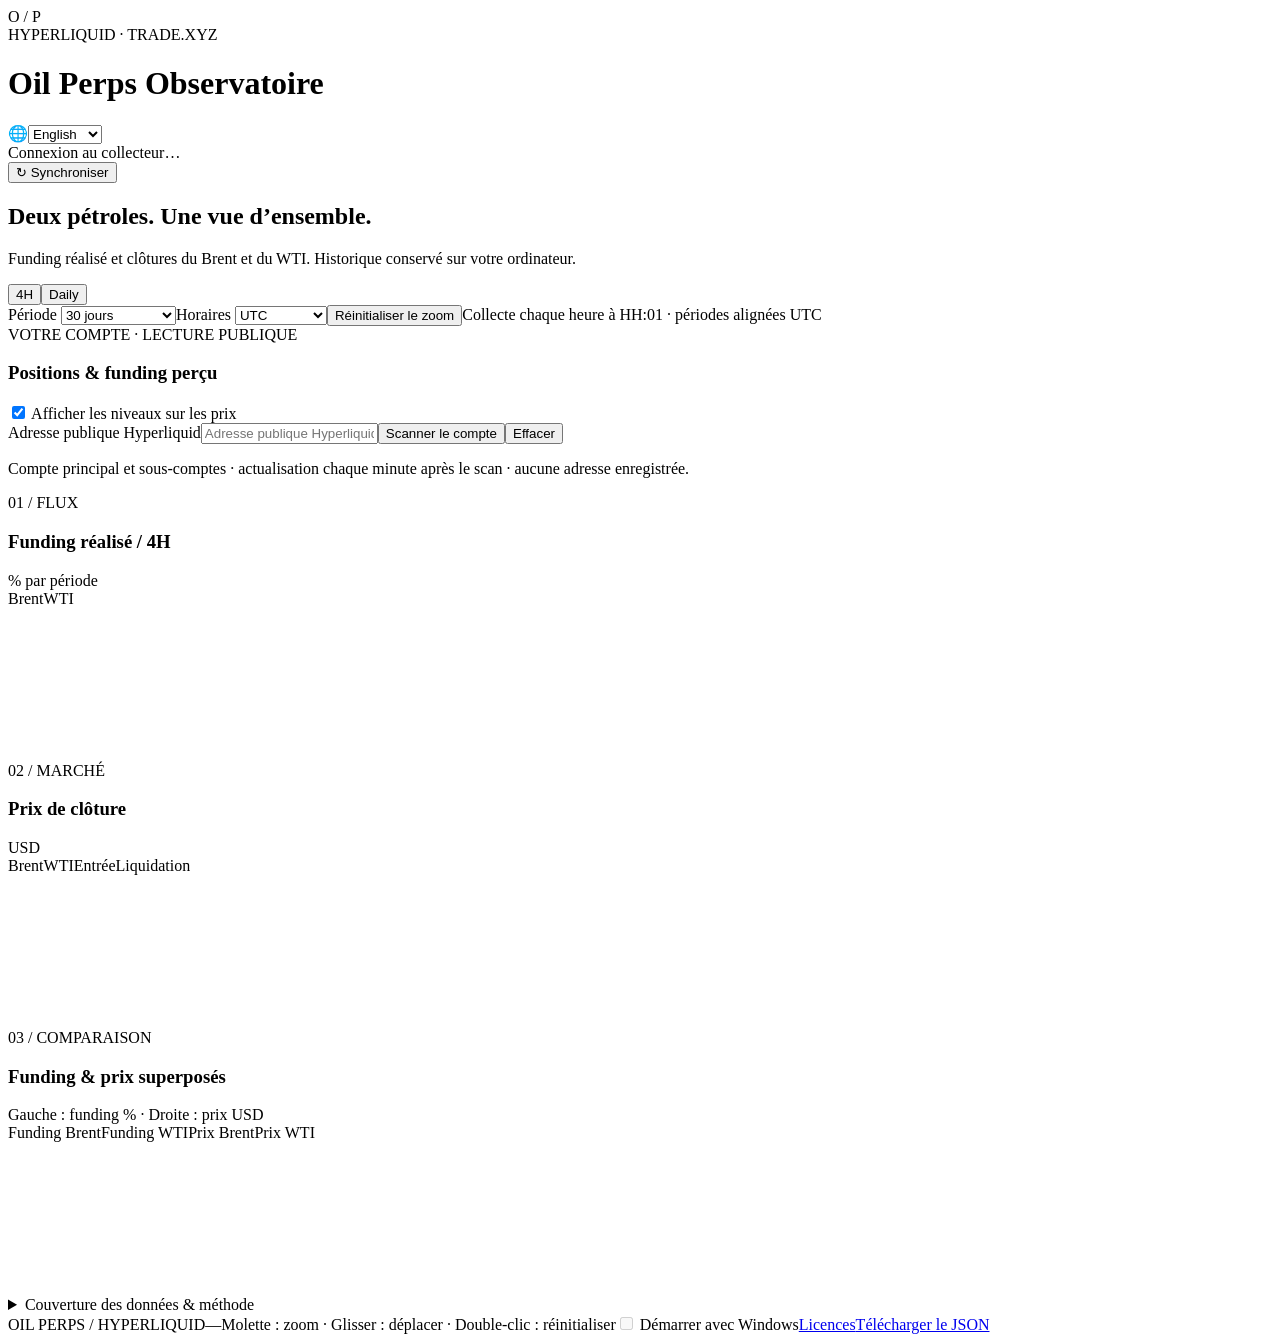
==== web/index.html @ 1e2755bd "Reduce UI polling, cache calculations and optimize backend waits and requests" ====
<!doctype html>
<html lang="fr">
<head><meta charset="utf-8"><meta name="viewport" content="width=device-width,initial-scale=1"><title>Oil Perps · Hyperliquid</title><link rel="stylesheet" href="/style.css"><script src="/updates.js" defer></script><script src="/math.js" defer></script><script src="/i18n.js" defer></script><script src="/app.js" defer></script></head>
<body>
<main>
<header><div class="brand"><span class="mark">O / P</span><div><div class="eyebrow">HYPERLIQUID · TRADE.XYZ</div><h1>Oil Perps <span>Observatoire</span></h1></div></div><div class="language-bar"><label for="language">🌐</label><select id="language" aria-label="Language"><option value="en">English</option><option value="fr">Français</option><option value="zh">简体中文</option><option value="ko">한국어</option><option value="ja">日本語</option><option value="it">Italiano</option><option value="es">Español</option></select></div><div class="head-actions"><div class="status-controls"><div class="live"><i id="light"></i><span id="status">Connexion au collecteur…</span></div><button id="sync">↻ Synchroniser</button></div><span id="error-code"></span></div></header>
<section class="intro"><div><h2>Deux pétroles. Une vue d’ensemble.</h2><p>Funding réalisé et clôtures du Brent et du WTI. Historique conservé sur votre ordinateur.</p></div></section>
<div class="toolbar"><div class="segmented" role="group" aria-label="Intervalle"><button data-frame="4h" class="active">4H</button><button data-frame="1d">Daily</button></div><label>Période <select id="range"><option value="7">7 jours</option><option value="30" selected>30 jours</option><option value="90">90 jours</option><option value="0">Tout l’historique</option></select></label><label>Horaires <select id="timezone"><option value="UTC">UTC</option><option value="local">Mon fuseau</option></select></label><button id="reset" class="quiet">Réinitialiser le zoom</button><span class="schedule">Collecte chaque heure à HH:01 · périodes alignées UTC</span></div>

<section id="metrics" class="metrics"></section>
<section id="insights" class="insights"></section>
<section class="account panel"><div class="section-title"><div><span class="eyebrow">VOTRE COMPTE · LECTURE PUBLIQUE</span><h3>Positions & funding perçu</h3></div><label class="check"><input type="checkbox" id="overlays" checked> Afficher les niveaux sur les prix</label></div><form id="account-form"><label for="address" class="sr-only">Adresse publique Hyperliquid</label><input id="address" type="text" placeholder="Adresse publique Hyperliquid · 0x…" maxlength="42" autocomplete="off" spellcheck="false"><button id="scan" type="submit">Scanner le compte</button><button id="clear" type="button" class="quiet">Effacer</button></form><p id="account-status" class="hint">Compte principal et sous-comptes · actualisation chaque minute après le scan · aucune adresse enregistrée.</p><div id="positions"></div></section>
<div class="charts"><section class="panel chart-card"><div class="section-title"><div><span class="eyebrow">01 / FLUX</span><h3>Funding réalisé <span id="funding-frame">/ 4H</span></h3></div><span class="unit">% par période</span></div><div class="legend"><span class="brent">Brent</span><span class="wti">WTI</span></div><div class="canvas-wrap"><canvas id="funding" aria-label="Funding Brent et WTI" role="img"></canvas><div class="tooltip"></div></div></section>
<section class="panel chart-card"><div class="section-title"><div><span class="eyebrow">02 / MARCHÉ</span><h3>Prix de clôture</h3></div><span class="unit">USD</span></div><div class="legend"><span class="brent">Brent</span><span class="wti">WTI</span><span class="entry">Entrée</span><span class="liquidation">Liquidation</span></div><div class="canvas-wrap"><canvas id="price" aria-label="Clôtures Brent et WTI et niveaux des positions" role="img"></canvas><div class="tooltip"></div></div></section></div>
<section class="panel chart-card combined"><div class="section-title"><div><span class="eyebrow">03 / COMPARAISON</span><h3>Funding & prix superposés</h3></div><span class="unit">Gauche : funding % · Droite : prix USD</span></div><div class="legend"><span class="brent">Funding Brent</span><span class="wti">Funding WTI</span><span class="brent dashed">Prix Brent</span><span class="wti dashed">Prix WTI</span></div><div class="canvas-wrap"><canvas id="combined" aria-label="Quatre courbes superposées avec deux axes" role="img"></canvas><div class="tooltip"></div></div></section>
<details class="panel coverage"><summary>Couverture des données & méthode</summary><div id="coverage">Chargement…</div><p>Funding : somme des paiements horaires sur chaque période complète, sans annualisation. Prix : clôtures natives 4H et 1D. Les périodes incomplètes et les données absentes restent vides. Le funding d’un compte est un montant en USDC depuis l’ouverture de ses positions, distinct du taux de funding du marché.</p><p>Les dates correspondent à la fin des périodes. Pour les positions, l’entrée moyenne est pondérée par la taille absolue. Une liquidation moyenne est seulement indicative : les seuils réels de chaque sous-compte sont affichés séparément. Les niveaux actuels s’étendent sur tout le graphique à titre de repère, sans représenter l’historique de la position.</p></details>
<footer><span>OIL PERPS / HYPERLIQUID</span><span id="updated">—</span><span>Molette : zoom · Glisser : déplacer · Double-clic : réinitialiser</span><label class="check"><input type="checkbox" id="startup" disabled> Démarrer avec Windows</label><a href="/licenses" target="_blank" rel="noopener">Licences</a><a href="/api/history" download="oil-history.json">Télécharger le JSON</a></footer>
</main></body></html>
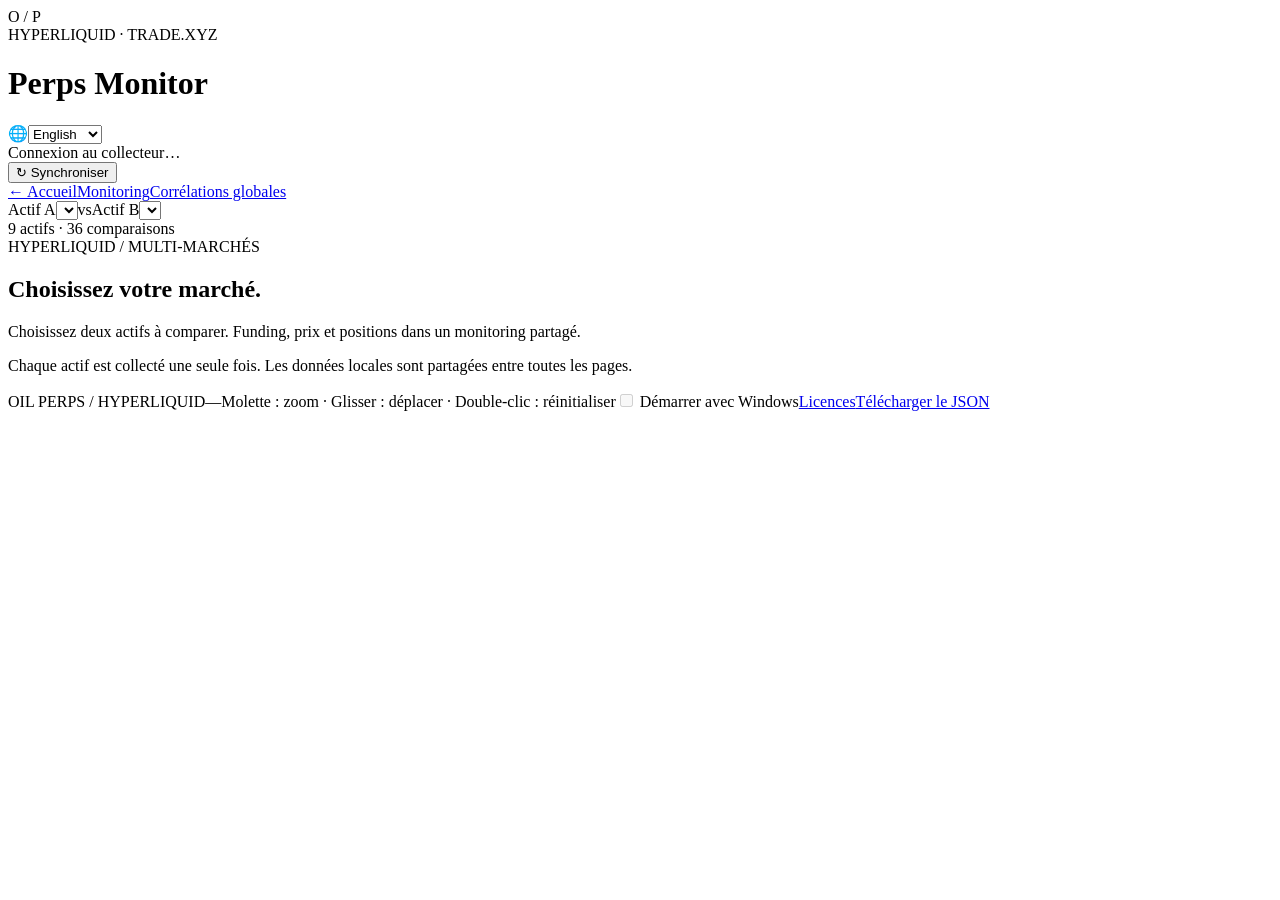
==== commit 2ef605e0: "Add nine shared markets, selectable comparisons and global correlation rankings" ====
--- a/web/index.html
+++ b/web/index.html
@@ -1,18 +1,24 @@
 <!doctype html>
 <html lang="fr">
-<head><meta charset="utf-8"><meta name="viewport" content="width=device-width,initial-scale=1"><title>Oil Perps · Hyperliquid</title><link rel="stylesheet" href="/style.css"><script src="/updates.js" defer></script><script src="/math.js" defer></script><script src="/i18n.js" defer></script><script src="/app.js" defer></script></head>
+<head><meta charset="utf-8"><meta name="viewport" content="width=device-width,initial-scale=1"><title>Perps Monitor · Hyperliquid</title><link rel="stylesheet" href="/style.css"><script src="/updates.js" defer></script><script src="/math.js" defer></script><script src="/i18n.js" defer></script><script src="/catalog.js" defer></script><script src="/global.js" defer></script><script src="/app.js" defer></script></head>
 <body>
 <main>
-<header><div class="brand"><span class="mark">O / P</span><div><div class="eyebrow">HYPERLIQUID · TRADE.XYZ</div><h1>Oil Perps <span>Observatoire</span></h1></div></div><div class="language-bar"><label for="language">🌐</label><select id="language" aria-label="Language"><option value="en">English</option><option value="fr">Français</option><option value="zh">简体中文</option><option value="ko">한국어</option><option value="ja">日本語</option><option value="it">Italiano</option><option value="es">Español</option></select></div><div class="head-actions"><div class="status-controls"><div class="live"><i id="light"></i><span id="status">Connexion au collecteur…</span></div><button id="sync">↻ Synchroniser</button></div><span id="error-code"></span></div></header>
-<section class="intro"><div><h2>Deux pétroles. Une vue d’ensemble.</h2><p>Funding réalisé et clôtures du Brent et du WTI. Historique conservé sur votre ordinateur.</p></div></section>
+<header><div class="brand"><span class="mark">O / P</span><div><div class="eyebrow">HYPERLIQUID · TRADE.XYZ</div><h1>Perps <span>Monitor</span></h1></div></div><div class="language-bar"><label for="language">🌐</label><select id="language" aria-label="Language"><option value="en">English</option><option value="fr">Français</option><option value="zh">简体中文</option><option value="ko">한국어</option><option value="ja">日本語</option><option value="it">Italiano</option><option value="es">Español</option></select></div><div class="head-actions"><div class="status-controls"><div class="live"><i id="light"></i><span id="status">Connexion au collecteur…</span></div><button id="sync">↻ Synchroniser</button></div><span id="error-code"></span></div></header>
+<nav class="page-nav" aria-label="Navigation"><a href="#home" id="home-link">← Accueil</a><a id="monitor-link" href="#monitor/BRENTOIL/WTIOIL">Monitoring</a><a href="#global">Corrélations globales</a><div class="asset-selectors"><label for="asset-a">Actif A</label><select id="asset-a"></select><span>vs</span><label for="asset-b">Actif B</label><select id="asset-b"></select></div><span id="page-count">9 actifs · 36 comparaisons</span></nav>
+<section id="home-view"><div class="intro"><div><span class="eyebrow">HYPERLIQUID / MULTI-MARCHÉS</span><h2>Choisissez votre marché.</h2><p>Choisissez deux actifs à comparer. Funding, prix et positions dans un monitoring partagé.</p></div></div><div id="market-cards" class="market-grid"></div><p class="hint">Chaque actif est collecté une seule fois. Les données locales sont partagées entre toutes les pages.</p></section>
+<section id="page-intro" class="intro" hidden><div><h2 id="page-title"></h2><p id="page-description"></p></div></section>
+<div id="monitor-content" hidden>
 <div class="toolbar"><div class="segmented" role="group" aria-label="Intervalle"><button data-frame="4h" class="active">4H</button><button data-frame="1d">Daily</button></div><label>Période <select id="range"><option value="7">7 jours</option><option value="30" selected>30 jours</option><option value="90">90 jours</option><option value="0">Tout l’historique</option></select></label><label>Horaires <select id="timezone"><option value="UTC">UTC</option><option value="local">Mon fuseau</option></select></label><button id="reset" class="quiet">Réinitialiser le zoom</button><span class="schedule">Collecte chaque heure à HH:01 · périodes alignées UTC</span></div>
 
-<section id="metrics" class="metrics"></section>
+<div id="pair-view"><section id="metrics" class="metrics"></section>
 <section id="insights" class="insights"></section>
 <section class="account panel"><div class="section-title"><div><span class="eyebrow">VOTRE COMPTE · LECTURE PUBLIQUE</span><h3>Positions & funding perçu</h3></div><label class="check"><input type="checkbox" id="overlays" checked> Afficher les niveaux sur les prix</label></div><form id="account-form"><label for="address" class="sr-only">Adresse publique Hyperliquid</label><input id="address" type="text" placeholder="Adresse publique Hyperliquid · 0x…" maxlength="42" autocomplete="off" spellcheck="false"><button id="scan" type="submit">Scanner le compte</button><button id="clear" type="button" class="quiet">Effacer</button></form><p id="account-status" class="hint">Compte principal et sous-comptes · actualisation chaque minute après le scan · aucune adresse enregistrée.</p><div id="positions"></div></section>
 <div class="charts"><section class="panel chart-card"><div class="section-title"><div><span class="eyebrow">01 / FLUX</span><h3>Funding réalisé <span id="funding-frame">/ 4H</span></h3></div><span class="unit">% par période</span></div><div class="legend"><span class="brent">Brent</span><span class="wti">WTI</span></div><div class="canvas-wrap"><canvas id="funding" aria-label="Funding Brent et WTI" role="img"></canvas><div class="tooltip"></div></div></section>
 <section class="panel chart-card"><div class="section-title"><div><span class="eyebrow">02 / MARCHÉ</span><h3>Prix de clôture</h3></div><span class="unit">USD</span></div><div class="legend"><span class="brent">Brent</span><span class="wti">WTI</span><span class="entry">Entrée</span><span class="liquidation">Liquidation</span></div><div class="canvas-wrap"><canvas id="price" aria-label="Clôtures Brent et WTI et niveaux des positions" role="img"></canvas><div class="tooltip"></div></div></section></div>
 <section class="panel chart-card combined"><div class="section-title"><div><span class="eyebrow">03 / COMPARAISON</span><h3>Funding & prix superposés</h3></div><span class="unit">Gauche : funding % · Droite : prix USD</span></div><div class="legend"><span class="brent">Funding Brent</span><span class="wti">Funding WTI</span><span class="brent dashed">Prix Brent</span><span class="wti dashed">Prix WTI</span></div><div class="canvas-wrap"><canvas id="combined" aria-label="Quatre courbes superposées avec deux axes" role="img"></canvas><div class="tooltip"></div></div></section>
-<details class="panel coverage"><summary>Couverture des données & méthode</summary><div id="coverage">Chargement…</div><p>Funding : somme des paiements horaires sur chaque période complète, sans annualisation. Prix : clôtures natives 4H et 1D. Les périodes incomplètes et les données absentes restent vides. Le funding d’un compte est un montant en USDC depuis l’ouverture de ses positions, distinct du taux de funding du marché.</p><p>Les dates correspondent à la fin des périodes. Pour les positions, l’entrée moyenne est pondérée par la taille absolue. Une liquidation moyenne est seulement indicative : les seuils réels de chaque sous-compte sont affichés séparément. Les niveaux actuels s’étendent sur tout le graphique à titre de repère, sans représenter l’historique de la position.</p></details>
+<details class="panel coverage"><summary>Couverture des données & méthode</summary><div id="coverage">Chargement…</div><p>Funding : somme des paiements sur chaque période complète, sans annualisation. BTC avant le 8 juin 2023 : paiements 8H conservés en daily, sans inventer de taux 4H. Prix : clôtures natives 4H et 1D. Les périodes incomplètes et les données absentes restent vides. Le funding d’un compte est un montant en USDC depuis l’ouverture de ses positions, distinct du taux de funding du marché.</p><p>Les dates correspondent à la fin des périodes. Pour les positions, l’entrée moyenne est pondérée par la taille absolue. Une liquidation moyenne est seulement indicative : les seuils réels de chaque sous-compte sont affichés séparément. Les niveaux actuels s’étendent sur tout le graphique à titre de repère, sans représenter l’historique de la position.</p></details>
+</div>
+<section id="global-view" hidden><section class="panel global-panel"><div class="section-title"><div><span class="eyebrow">09 / INTERACTIONS</span><h3>Carte des corrélations</h3></div><label class="check">Méthode <select id="correlation-mode"><option value="returns">Variations de prix (%)</option><option value="levels">Niveaux de clôture</option></select></label></div><p id="matrix-method" class="hint"></p><p id="matrix-explanation" class="hint"></p><div class="matrix-scale"><span>−100 % · Sens opposés</span><i></i><span>+100 % · Même sens</span></div><div id="matrix" class="matrix-scroll"></div><p id="matrix-detail" class="hint" aria-live="polite"></p><p class="hint">Chaque case utilise uniquement les dates communes à ses deux actifs. Les couvertures peuvent différer. Minimum : 3 observations ; un prix constant donne un résultat indisponible.</p></section><div class="ranked-grid"><section class="panel global-panel"><h3>Mouvements les plus opposés</h3><div id="inverse-pairs"></div></section><section class="panel global-panel"><h3>Mouvements les plus similaires</h3><div id="positive-pairs"></div></section></div></section>
+</div>
 <footer><span>OIL PERPS / HYPERLIQUID</span><span id="updated">—</span><span>Molette : zoom · Glisser : déplacer · Double-clic : réinitialiser</span><label class="check"><input type="checkbox" id="startup" disabled> Démarrer avec Windows</label><a href="/licenses" target="_blank" rel="noopener">Licences</a><a href="/api/history" download="oil-history.json">Télécharger le JSON</a></footer>
 </main></body></html>
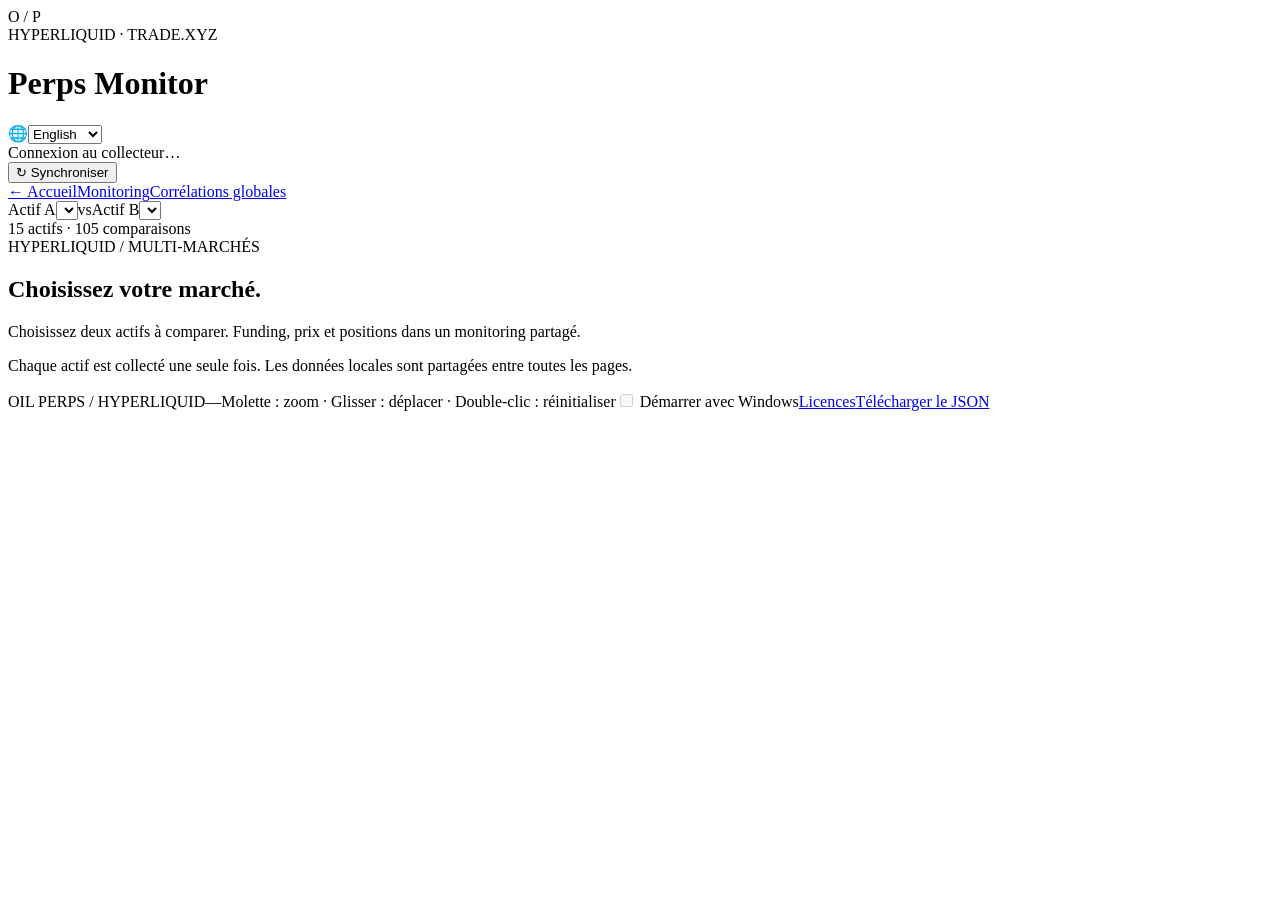
==== commit efc3ff89: "Add six markets and fix global correlations to full daily history" ====
--- a/web/index.html
+++ b/web/index.html
@@ -4,21 +4,21 @@
 <body>
 <main>
 <header><div class="brand"><span class="mark">O / P</span><div><div class="eyebrow">HYPERLIQUID · TRADE.XYZ</div><h1>Perps <span>Monitor</span></h1></div></div><div class="language-bar"><label for="language">🌐</label><select id="language" aria-label="Language"><option value="en">English</option><option value="fr">Français</option><option value="zh">简体中文</option><option value="ko">한국어</option><option value="ja">日本語</option><option value="it">Italiano</option><option value="es">Español</option></select></div><div class="head-actions"><div class="status-controls"><div class="live"><i id="light"></i><span id="status">Connexion au collecteur…</span></div><button id="sync">↻ Synchroniser</button></div><span id="error-code"></span></div></header>
-<nav class="page-nav" aria-label="Navigation"><a href="#home" id="home-link">← Accueil</a><a id="monitor-link" href="#monitor/BRENTOIL/WTIOIL">Monitoring</a><a href="#global">Corrélations globales</a><div class="asset-selectors"><label for="asset-a">Actif A</label><select id="asset-a"></select><span>vs</span><label for="asset-b">Actif B</label><select id="asset-b"></select></div><span id="page-count">9 actifs · 36 comparaisons</span></nav>
+<nav class="page-nav" aria-label="Navigation"><a href="#home" id="home-link">← Accueil</a><a id="monitor-link" href="#monitor/BRENTOIL/WTIOIL">Monitoring</a><a href="#global">Corrélations globales</a><div class="asset-selectors"><label for="asset-a">Actif A</label><select id="asset-a"></select><span>vs</span><label for="asset-b">Actif B</label><select id="asset-b"></select></div><span id="page-count">15 actifs · 105 comparaisons</span></nav>
 <section id="home-view"><div class="intro"><div><span class="eyebrow">HYPERLIQUID / MULTI-MARCHÉS</span><h2>Choisissez votre marché.</h2><p>Choisissez deux actifs à comparer. Funding, prix et positions dans un monitoring partagé.</p></div></div><div id="market-cards" class="market-grid"></div><p class="hint">Chaque actif est collecté une seule fois. Les données locales sont partagées entre toutes les pages.</p></section>
 <section id="page-intro" class="intro" hidden><div><h2 id="page-title"></h2><p id="page-description"></p></div></section>
 <div id="monitor-content" hidden>
-<div class="toolbar"><div class="segmented" role="group" aria-label="Intervalle"><button data-frame="4h" class="active">4H</button><button data-frame="1d">Daily</button></div><label>Période <select id="range"><option value="7">7 jours</option><option value="30" selected>30 jours</option><option value="90">90 jours</option><option value="0">Tout l’historique</option></select></label><label>Horaires <select id="timezone"><option value="UTC">UTC</option><option value="local">Mon fuseau</option></select></label><button id="reset" class="quiet">Réinitialiser le zoom</button><span class="schedule">Collecte chaque heure à HH:01 · périodes alignées UTC</span></div>
+<div id="monitor-toolbar" class="toolbar"><span class="control-label">Intervalle des bougies</span><div class="segmented" role="group" aria-label="Intervalle"><button data-frame="4h" class="active">4H</button><button data-frame="1d">Daily</button></div><label>Période analysée <select id="range"><option value="7">7 jours</option><option value="30" selected>30 jours</option><option value="90">90 jours</option><option value="0">Tout l’historique</option></select></label><label>Horaires <select id="timezone"><option value="UTC">UTC</option><option value="local">Mon fuseau</option></select></label><button id="reset" class="quiet">Réinitialiser le zoom</button><span class="schedule">Collecte chaque heure à HH:01 · périodes alignées UTC</span></div>
 
 <div id="pair-view"><section id="metrics" class="metrics"></section>
 <section id="insights" class="insights"></section>
 <section class="account panel"><div class="section-title"><div><span class="eyebrow">VOTRE COMPTE · LECTURE PUBLIQUE</span><h3>Positions & funding perçu</h3></div><label class="check"><input type="checkbox" id="overlays" checked> Afficher les niveaux sur les prix</label></div><form id="account-form"><label for="address" class="sr-only">Adresse publique Hyperliquid</label><input id="address" type="text" placeholder="Adresse publique Hyperliquid · 0x…" maxlength="42" autocomplete="off" spellcheck="false"><button id="scan" type="submit">Scanner le compte</button><button id="clear" type="button" class="quiet">Effacer</button></form><p id="account-status" class="hint">Compte principal et sous-comptes · actualisation chaque minute après le scan · aucune adresse enregistrée.</p><div id="positions"></div></section>
 <div class="charts"><section class="panel chart-card"><div class="section-title"><div><span class="eyebrow">01 / FLUX</span><h3>Funding réalisé <span id="funding-frame">/ 4H</span></h3></div><span class="unit">% par période</span></div><div class="legend"><span class="brent">Brent</span><span class="wti">WTI</span></div><div class="canvas-wrap"><canvas id="funding" aria-label="Funding Brent et WTI" role="img"></canvas><div class="tooltip"></div></div></section>
-<section class="panel chart-card"><div class="section-title"><div><span class="eyebrow">02 / MARCHÉ</span><h3>Prix de clôture</h3></div><span class="unit">USD</span></div><div class="legend"><span class="brent">Brent</span><span class="wti">WTI</span><span class="entry">Entrée</span><span class="liquidation">Liquidation</span></div><div class="canvas-wrap"><canvas id="price" aria-label="Clôtures Brent et WTI et niveaux des positions" role="img"></canvas><div class="tooltip"></div></div></section></div>
-<section class="panel chart-card combined"><div class="section-title"><div><span class="eyebrow">03 / COMPARAISON</span><h3>Funding & prix superposés</h3></div><span class="unit">Gauche : funding % · Droite : prix USD</span></div><div class="legend"><span class="brent">Funding Brent</span><span class="wti">Funding WTI</span><span class="brent dashed">Prix Brent</span><span class="wti dashed">Prix WTI</span></div><div class="canvas-wrap"><canvas id="combined" aria-label="Quatre courbes superposées avec deux axes" role="img"></canvas><div class="tooltip"></div></div></section>
-<details class="panel coverage"><summary>Couverture des données & méthode</summary><div id="coverage">Chargement…</div><p>Funding : somme des paiements sur chaque période complète, sans annualisation. BTC avant le 8 juin 2023 : paiements 8H conservés en daily, sans inventer de taux 4H. Prix : clôtures natives 4H et 1D. Les périodes incomplètes et les données absentes restent vides. Le funding d’un compte est un montant en USDC depuis l’ouverture de ses positions, distinct du taux de funding du marché.</p><p>Les dates correspondent à la fin des périodes. Pour les positions, l’entrée moyenne est pondérée par la taille absolue. Une liquidation moyenne est seulement indicative : les seuils réels de chaque sous-compte sont affichés séparément. Les niveaux actuels s’étendent sur tout le graphique à titre de repère, sans représenter l’historique de la position.</p></details>
+<section class="panel chart-card"><div class="section-title"><div><span class="eyebrow">02 / MARCHÉ</span><h3>Prix de clôture</h3></div><span id="price-unit" class="unit">USD</span></div><div class="legend"><span class="brent">Brent</span><span class="wti">WTI</span><span class="entry">Entrée</span><span class="liquidation">Liquidation</span></div><div class="canvas-wrap"><canvas id="price" aria-label="Clôtures Brent et WTI et niveaux des positions" role="img"></canvas><div class="tooltip"></div></div></section></div>
+<section class="panel chart-card combined"><div class="section-title"><div><span class="eyebrow">03 / COMPARAISON</span><h3>Funding & prix superposés</h3></div><span id="combined-unit" class="unit">Gauche : funding % · Droite : prix USD</span></div><div class="legend"><span class="brent">Funding Brent</span><span class="wti">Funding WTI</span><span class="brent dashed">Prix Brent</span><span class="wti dashed">Prix WTI</span></div><div class="canvas-wrap"><canvas id="combined" aria-label="Quatre courbes superposées avec deux axes" role="img"></canvas><div class="tooltip"></div></div></section>
+<details class="panel coverage"><summary>Couverture des données & méthode</summary><div id="coverage">Chargement…</div><p>Funding : somme des paiements sur chaque période complète, sans annualisation. BTC et ETH avant le 8 juin 2023 : paiements 8H conservés en daily, sans inventer de taux 4H. Prix : clôtures natives 4H et 1D. Les périodes incomplètes et les données absentes restent vides. Le funding d’un compte est un montant en USDC depuis l’ouverture de ses positions, distinct du taux de funding du marché.</p><p>Les dates correspondent à la fin des périodes. Pour les positions, l’entrée moyenne est pondérée par la taille absolue. Une liquidation moyenne est seulement indicative : les seuils réels de chaque sous-compte sont affichés séparément. Les niveaux actuels s’étendent sur tout le graphique à titre de repère, sans représenter l’historique de la position.</p></details>
 </div>
-<section id="global-view" hidden><section class="panel global-panel"><div class="section-title"><div><span class="eyebrow">09 / INTERACTIONS</span><h3>Carte des corrélations</h3></div><label class="check">Méthode <select id="correlation-mode"><option value="returns">Variations de prix (%)</option><option value="levels">Niveaux de clôture</option></select></label></div><p id="matrix-method" class="hint"></p><p id="matrix-explanation" class="hint"></p><div class="matrix-scale"><span>−100 % · Sens opposés</span><i></i><span>+100 % · Même sens</span></div><div id="matrix" class="matrix-scroll"></div><p id="matrix-detail" class="hint" aria-live="polite"></p><p class="hint">Chaque case utilise uniquement les dates communes à ses deux actifs. Les couvertures peuvent différer. Minimum : 3 observations ; un prix constant donne un résultat indisponible.</p></section><div class="ranked-grid"><section class="panel global-panel"><h3>Mouvements les plus opposés</h3><div id="inverse-pairs"></div></section><section class="panel global-panel"><h3>Mouvements les plus similaires</h3><div id="positive-pairs"></div></section></div></section>
+<section id="global-view" hidden><div class="global-settings"><b>Daily · Tout l’historique</b><span>Variations journalières calculées sur toutes les dates communes disponibles pour chaque paire.</span></div><section class="panel global-panel"><div class="section-title"><div><span class="eyebrow">09 / INTERACTIONS</span><h3>Carte des corrélations</h3></div><label class="check">Méthode <select id="correlation-mode"><option value="returns">Variations de prix (%)</option><option value="levels">Niveaux de clôture</option></select></label></div><p id="matrix-method" class="hint"></p><p id="matrix-explanation" class="hint"></p><div class="matrix-scale"><span>−100 % · Sens opposés</span><i></i><span>+100 % · Même sens</span></div><div id="matrix" class="matrix-scroll"></div><p id="matrix-detail" class="hint" aria-live="polite"></p><p class="hint">Chaque case utilise uniquement les dates communes à ses deux actifs. Les couvertures peuvent différer. Minimum : 3 observations ; un prix constant donne un résultat indisponible.</p></section><div class="ranked-grid"><section class="panel global-panel"><h3>Mouvements les plus opposés</h3><div id="inverse-pairs"></div></section><section class="panel global-panel"><h3>Mouvements les plus similaires</h3><div id="positive-pairs"></div></section></div><details class="panel coverage"><summary>Historique daily archivé par actif</summary><div id="matrix-coverage" class="position-detail"></div><p>Les données déjà enregistrées sont conservées au fil des collectes, même lorsque l’API ne permet plus de les télécharger.</p></details></section>
 </div>
 <footer><span>OIL PERPS / HYPERLIQUID</span><span id="updated">—</span><span>Molette : zoom · Glisser : déplacer · Double-clic : réinitialiser</span><label class="check"><input type="checkbox" id="startup" disabled> Démarrer avec Windows</label><a href="/licenses" target="_blank" rel="noopener">Licences</a><a href="/api/history" download="oil-history.json">Télécharger le JSON</a></footer>
 </main></body></html>
